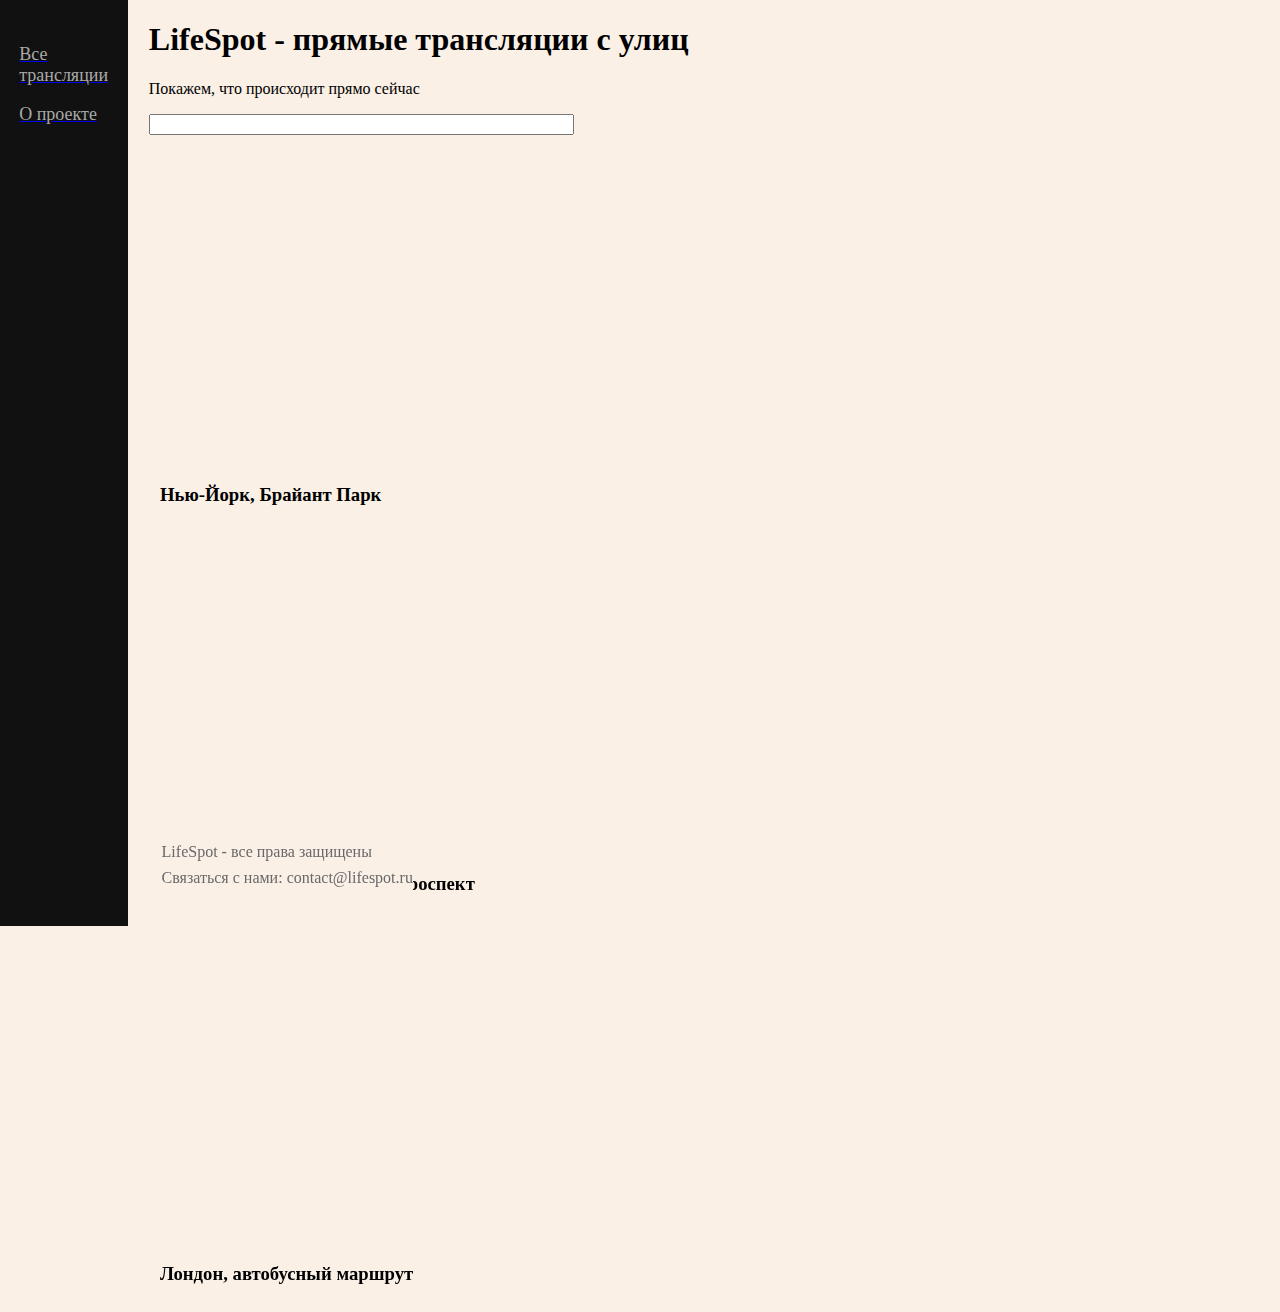
==== LifeSpot/Views/index.html @ ad3789df "init" ====
﻿<!DOCTYPE html>
<html lang="en">
<head>

    <meta charset="UTF-8">

    <!--Подключение стилей по относительному пути из внешнего файла-->
    <link href="../Static/CSS/index.css" rel="stylesheet" type="text/css">
    <!--<script type="text/javascript" src="../Static/JS/index.js"></script>-->
    <!-- Внутренний скрипт с вызовами функций -->
    <!--<script>
        handleSession();
    </script>-->
    <script type="text/javascript" src="../Static/JS/about.js"></script>

    <title>LifeSpot</title>


    <!--Заголовок страницы-->
    <h1>LifeSpot - прямые трансляции с улиц</h1>
    <!--Параграф-->
    <p>Покажем, что происходит прямо сейчас</p>

</head>
<body>
    <input type="text" oninput="filterContent()" size="50%">
    <div class="bordered">
        <!--Заголовок страницы-->
        <!--<h1>LifeSpot - прямые трансляции с улиц</h1>-->
        <!--Параграф-->
        <!--<p>Покажем, что происходит прямо сейчас</p>-->
        <div class="video-container">
            <iframe width="560" height="315" src="https://www.youtube.com/embed/srlpC5tmhYs" title="YouTube video player" frameborder="0" allow="accelerometer; autoplay; clipboard-write; encrypted-media; gyroscope; picture-in-picture" allowfullscreen></iframe>
            <h3 class="video-title">Нью-Йорк, Брайант Парк</h3>
        </div>
        <div class="video-container">
            <iframe width="560" height="315" src="https://www.youtube.com/embed/wCcMcaiRbhM" title="YouTube video player" frameborder="0" allow="accelerometer; autoplay; clipboard-write; encrypted-media; gyroscope; picture-in-picture" allowfullscreen></iframe>
            <h3 class="video-title">Санкт-Петербург, Невский Проспект</h3>
        </div>
        <div class="video-container">
            <iframe width="560" height="315" src="https://www.youtube.com/embed/JplMzss6_YE" title="YouTube video player" frameborder="0" allow="accelerometer; autoplay; clipboard-write; encrypted-media; gyroscope; picture-in-picture" allowfullscreen></iframe>
            <h3 class="video-title">Лондон, автобусный маршрут</h3>
        </div>
    </div>
</body>

<!--Сайд-бар страницы (пока все ссылки ведут на главную)-->
<aside id="sidebar">
    <div class="navbar">
        <a href="/"><p>Все трансляции</p></a>
        <a href="/"><p>О проекте</p></a>
    </div>
</aside>

<!--Футер страницы находится под основной частью (body)-->
<footer>
    <p>LifeSpot - все права защищены</p>
    <p>Связаться с нами: contact@lifespot.ru</p>
</footer>
</html>
---- LifeSpot/Static/CSS/index.css ----
﻿/* Простые селекторы*/
.video-container {
    display: inline-block;
    padding-left: 1%;
    padding-top: 1%;
}

/* Стили панели навигации */
.navbar p {
    color: darkgray;
    padding-left: 15%;
}
/* Стили панели навигации при наведении мышью */
.navbar p:hover {
    color: aliceblue;
}

header {
    padding-left: 1%;
    padding-top: 1.2%;
}

/* Стили футера */
footer {
    position: absolute;
    bottom: 0;
    font-size: medium;
    color: dimgrey;
    line-height: 66%;
    padding-left: 1%;
}

aside {
    height: 100%; /* Высота в полный размер. Этот параметр можно убрать, если вы хотите выставлять высоту автоматически */
    width: 10%;
    position: absolute; /* Фиксированная позиция сайд-бара. Так он будет оставаться на месте при скроллинге */
    z-index: 1; /* Сайд-бар будет поверх остальных элементов */
    top: 0; /* Сайдбар будет в самой верхней части страницы */
    left: 0;
    background-color: #111; /* Черный цвет фона (задан в виде кода) */
    overflow-x: hidden; /* Отключаем горизонтальную прокрутку */
    padding-top: 2%;
    font-size: large;
}

body {
    padding-left: 11%;
}

header, footer, body, .video-container {
    background-color: linen;
}


.review-container, .review-button {
    display: inline-block;
    margin-top: 0.5em;
    padding-left: 1%;
    padding-top: 1%;
}
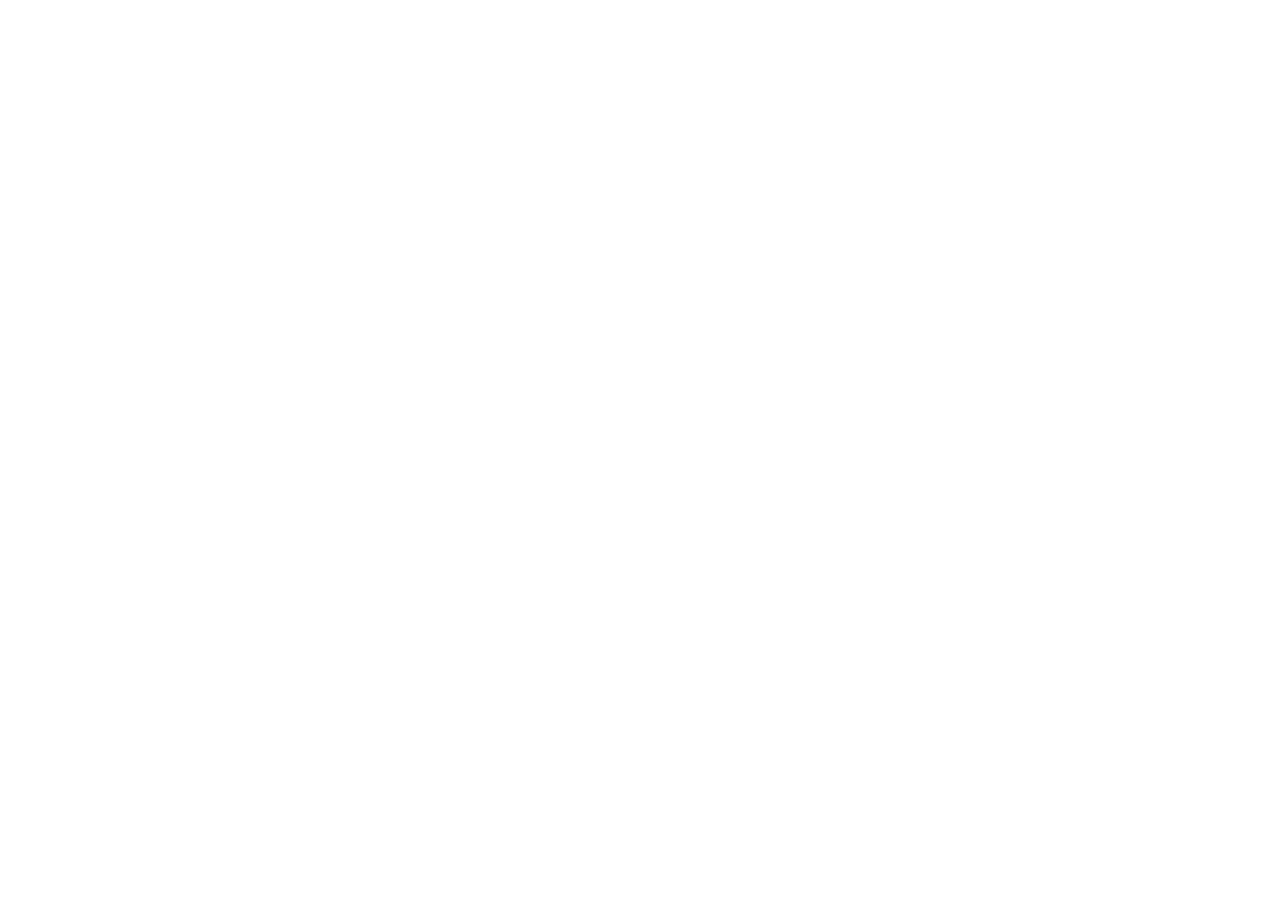
==== commit fbd8b7bb: "Вернули обработку Js" ====
--- a/LifeSpot/Views/index.html
+++ b/LifeSpot/Views/index.html
@@ -6,11 +6,22 @@
 
     <!--Подключение стилей по относительному пути из внешнего файла-->
     <link href="../Static/CSS/index.css" rel="stylesheet" type="text/css">
-    <!--<script type="text/javascript" src="../Static/JS/index.js"></script>-->
+    <script type="text/javascript" src="../Static/JS/index.js"></script>
     <!-- Внутренний скрипт с вызовами функций -->
-    <!--<script>
+    <script>
         handleSession();
-    </script>-->
+        const inputParseFunction = function () {
+            return document.getElementsByTagName('input')[0].value.toLowerCase();
+        }
+        setInterval(() =>
+            showTime("ny", -5), 1000);
+        setInterval(() =>
+            showTime("spb", 3), 1000);
+        setInterval(() =>
+            showTime("london", 0), 1000);
+        setTimeout(() =>
+            alert("Нравится LifeSpot? " + '\n' + "Подпишитесь на наш Instagram: @instatag !"), 10000);
+    </script>
     <script type="text/javascript" src="../Static/JS/about.js"></script>
 
     <title>LifeSpot</title>
